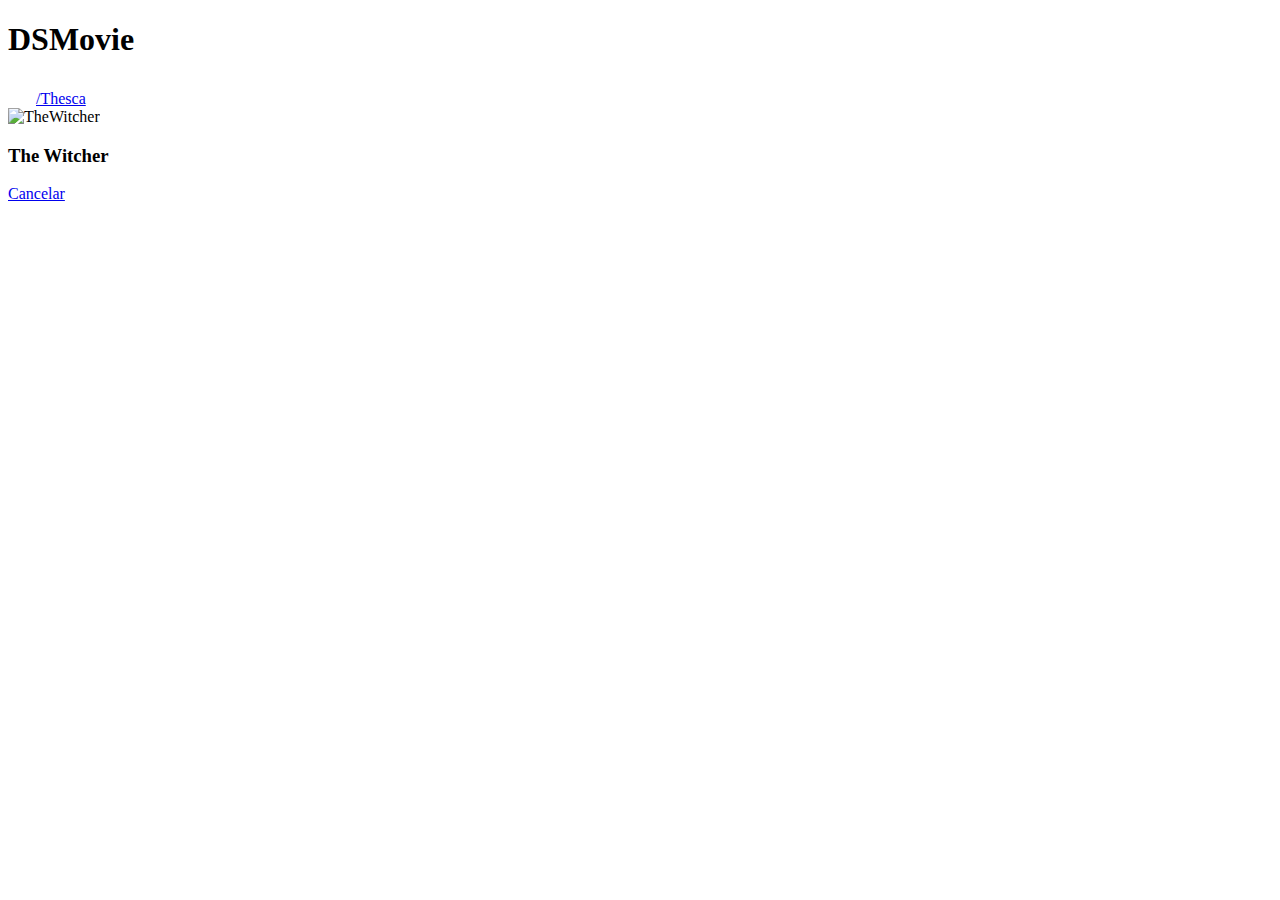
==== form.html @ 89db935e "Formulario parte 1" ====
<!DOCTYPE html>
<html lang="pt-br">

<head>
    <meta charset="UTF-8">
    <meta http-equiv="X-UA-Compatible" content="IE=edge">
    <meta name="viewport" content="width=device-width, initial-scale=1.0">
    <title>DSMovie</title>

    <link href="https://cdn.jsdelivr.net/npm/bootstrap@5.1.3/dist/css/bootstrap.min.css" rel="stylesheet"
        integrity="sha384-1BmE4kWBq78iYhFldvKuhfTAU6auU8tT94WrHftjDbrCEXSU1oBoqyl2QvZ6jIW3" crossorigin="anonymous">

    <link rel="stylesheet" href="css/styles.css">
</head>

<body>
    <header>
        <nav class="container">
            <h1>DSMovie</h1>
            <div class="dsmovie-contact-container">
                <img src="img/github.svg" alt="Github">
                <a href="https://github.com/Thesca">/Thesca</a>
            </div>
        </nav>
    </header>

    <main>
        <section id="dsmovie-form-section">

            <div class="container dsmovie-form-container">

                <div>
                    <div class="dsmovie-card">
                        <img src="https://www.themoviedb.org/t/p/w533_and_h300_bestv2/jBJWaqoSCiARWtfV0GlqHrcdidd.jpg"
                            alt="TheWitcher">
                        <div class="dsmovie-card-description">
                            <h3>The Witcher</h3>
                            <a class="dsmovie-btn" href="index.html">Cancelar</a>
                        </div>
                    </div>
                </div>

            </div>

        </section>
    </main>
</body>

</html>
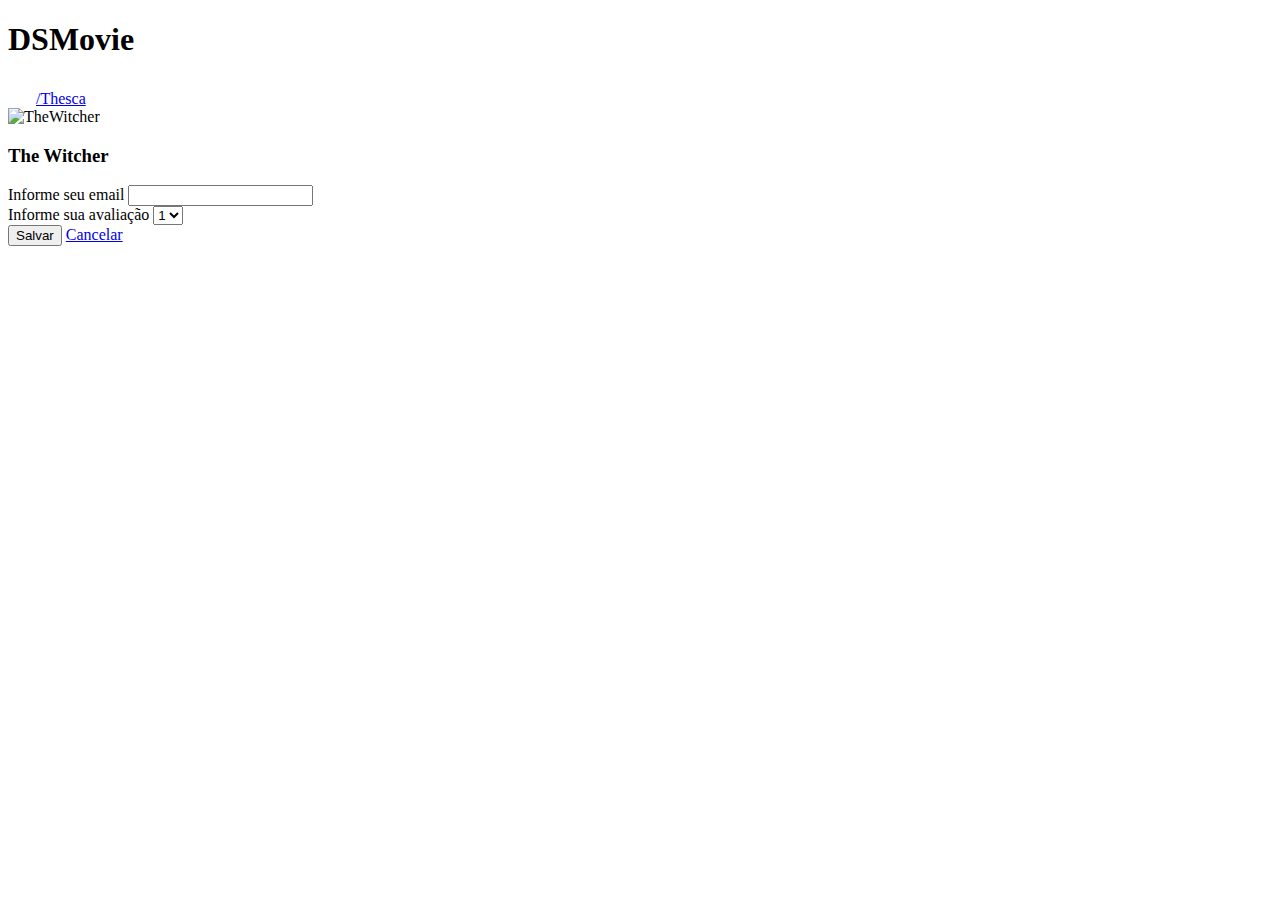
==== commit c759a74f: "Formulario parte 2" ====
--- a/form.html
+++ b/form.html
@@ -33,9 +33,29 @@
                     <div class="dsmovie-card">
                         <img src="https://www.themoviedb.org/t/p/w533_and_h300_bestv2/jBJWaqoSCiARWtfV0GlqHrcdidd.jpg"
                             alt="TheWitcher">
-                        <div class="dsmovie-card-description">
+                        <div class="dsmovie-form-description">
                             <h3>The Witcher</h3>
-                            <a class="dsmovie-btn" href="index.html">Cancelar</a>
+                            <form class="dsmovie-form">
+                                <div class="form-group dsmovie-form-group">
+                                    <label for="email">Informe seu email</label>
+                                    <input class="form-control" type="email" id="email">
+                                </div>
+                                <div class="form-group dsmovie-form-group">
+                                    <label for="score">Informe sua avaliação</label>
+                                    <select class="form-control" name="score" id="score">
+                                        <option value="1">1</option>
+                                        <option value="2">2</option>
+                                        <option value="3">4</option>
+                                        <option value="4">4</option>
+                                        <option value="5">5</option>
+                                    </select>
+                                </div>
+
+                                <div class="dsmovie-form-btn-container">
+                                    <button class="dsmovie-btn" type="submit">Salvar</button>
+                                    <a class="dsmovie-btn" href="index.html">Cancelar</a>
+                                </div>
+                            </form>
                         </div>
                     </div>
                 </div>
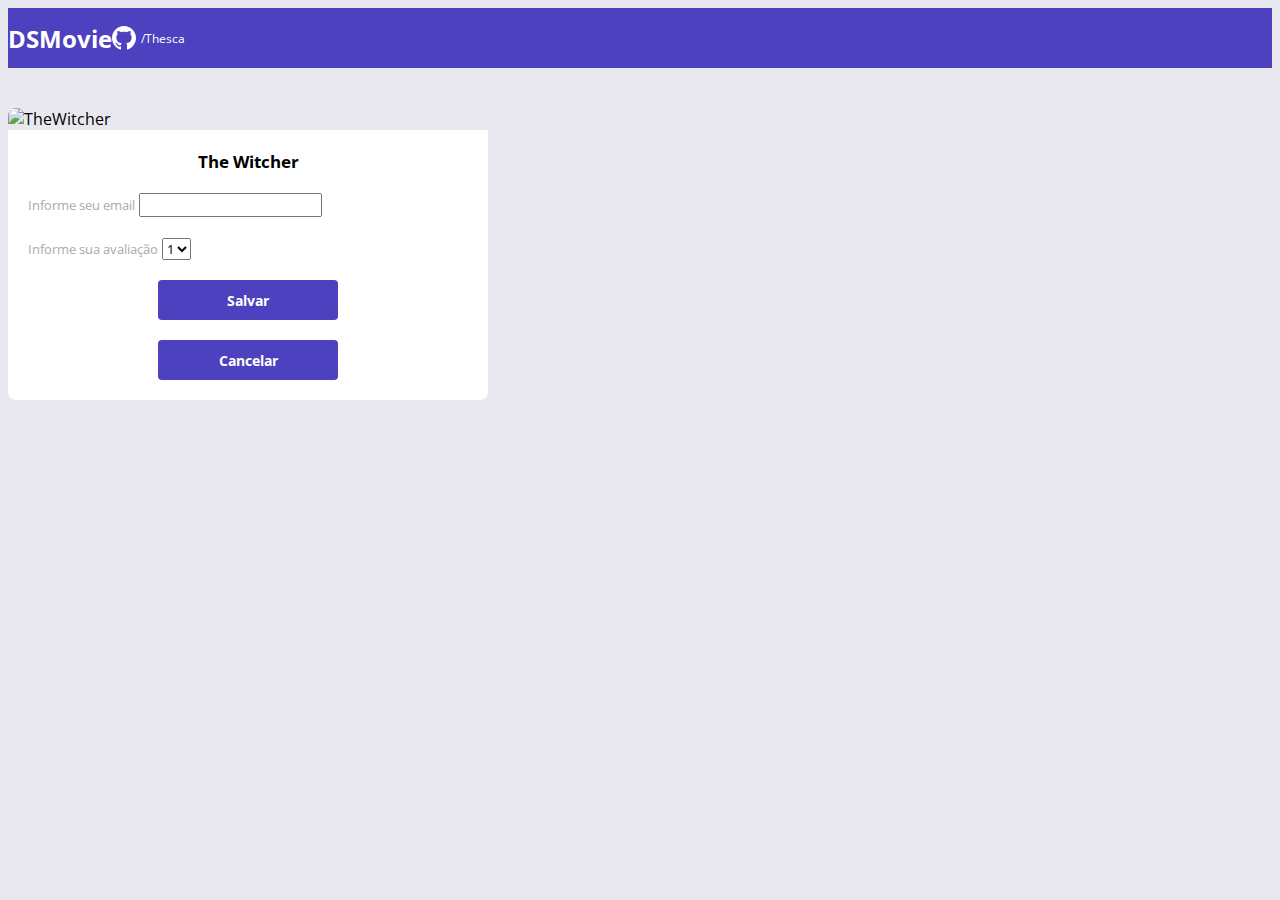
==== commit a8065ba9: "Correção de erros 4" ====
--- a/form.html
+++ b/form.html
@@ -10,7 +10,7 @@
     <link href="https://cdn.jsdelivr.net/npm/bootstrap@5.1.3/dist/css/bootstrap.min.css" rel="stylesheet"
         integrity="sha384-1BmE4kWBq78iYhFldvKuhfTAU6auU8tT94WrHftjDbrCEXSU1oBoqyl2QvZ6jIW3" crossorigin="anonymous">
 
-    <link rel="stylesheet" href="css/styles.css">
+    <link rel="stylesheet" href="./CSS/styles.css" />
 </head>
 
 <body>
--- a/CSS/styles.css
+++ b/CSS/styles.css
@@ -0,0 +1,218 @@
+@import url('https://fonts.googleapis.com/css2?family=Open+Sans:wght@300;400;700&display=swap');
+
+:root {
+    --bg-grey: #e8e8ee;
+    --color-primary: #4d41c0;
+    --white: #fff;
+    --text-grey: #4A4A4A;
+    --text-light-grey: #aaa;
+    --star-yellow: #FFBB3A;
+}
+
+* {
+    box-sizing: border-box;
+    font-family: 'Open Sans', sans-serif;
+}
+
+h1, h2, h3, h4, h5, h6 {
+    margin : 0;
+}
+
+html, body {
+    background-color: var(--bg-grey);
+}
+
+header {
+    height: 60px;
+    background-color: var(--color-primary);
+    color: var(--white);
+    display: flex;
+    align-items: center;
+}
+
+nav{
+    display: flex;
+    align-items: center;
+    justify-content: space-between;
+}
+
+nav h1 {
+    font-size: 24px;
+    font-weight: 700;
+}
+
+nav a {
+    font-size: 12px;
+    font-weight: 400;
+}
+
+a, a:hover { 
+    text-decoration: none;
+    color: unset;
+}
+
+.dsmovie-contact-container {
+    display: flex;
+    align-items: center;
+}
+
+.dsmovie-contact-container img {
+    margin-right: 5px;
+}
+
+#dsmovie-card-list {
+    padding: 0 10px;
+}
+
+.dsmovie-card {
+    width: 100%;
+}
+
+.dsmovie-card img {
+    width: 100%;
+    border-radius: 8px 8px 0 0;
+}
+
+.dsmovie-card-description {
+    background-color: var(--white);
+    padding: 10px 20px 20px 20px;
+    display: flex;
+    flex-direction: column;
+    align-items: center;
+    justify-content: space-between;
+    border-radius: 0 0 8px 8px;
+    height: 190px;
+
+}
+.dsmovie-card-description h3 {
+    font-size: 14px;
+    font-weight: 700;
+    margin-bottom: 10px;
+    text-align: center;
+}
+
+.dsmovie-card-description-bottom {
+    display: flex;
+    flex-direction: column;
+    align-items: center;
+}
+
+.dsmovie-card-description-bottom h4 {
+    font-size: 16px;
+    font-weight: 700;
+    color: var(--star-yellow);
+}
+
+.dsmovie-card-description-bottom img {
+    width: 22px;
+
+}
+
+.dsmovie-card-description-bottom p {
+    font-size: 12px;
+    font-weight: 400;
+    color: var(--text-light-grey);
+    margin-bottom: 10px;
+}
+
+.dsmovie-btn, .dsmovie-btn:hover { 
+    width: 180px;
+    height: 40px;
+    background-color: var(--color-primary);
+    color: var(--white);
+    font-size: 14px;
+    font-weight: 700;
+    display: flex;
+    align-items: center;
+    justify-content: center;
+    border-radius: 4px;
+    border: 0;
+}
+
+.dsmovie-form-container{
+    padding: 40px 0;
+    max-width: 480px;
+}
+
+.dsmovie-form-description {
+    background-color: var(--white);
+    padding: 20px;
+    display: flex;
+    flex-direction: column;
+    align-items: center;
+    border-radius: 0 0 8px 8px;
+}
+
+.dsmovie-form {
+    width: 100%;
+}
+
+.dsmovie-form-description h3 {
+    font-size: 17px;
+    font-weight: 700;
+    margin-bottom: 20px;
+}
+
+.dsmovie-form-group {
+    margin-bottom: 20px;
+}
+
+.dsmovie-form-group label {
+    font-size: 13px;
+    color: var(--text-light-grey);
+}
+
+.dsmovie-form-btn-container {
+    height: 100px;
+    display: flex;
+    flex-direction: column;
+    align-items: center;
+    justify-content: space-between;
+}
+
+.dsmovie-pagination-container {
+    padding: 15px 0;
+    display: flex;
+    justify-content: center;
+}
+
+.dsmovie-pagination-box {
+    width: 180px;
+    display: flex;
+    justify-content: space-between;
+    align-items: center;
+}
+
+.dsmovie-pagination-box p {
+    margin: 0;
+    font-size: 14px;
+    color: var(--color-primary);
+    font-weight: 400;
+}
+
+.dsmovie-pagination-box button {
+    width: 40px;
+    height: 40px;
+    border-radius: 4px;
+    border: 1px solid var(--color-primary);
+    background-color: var(--white);
+    display: flex;
+    justify-content: center;
+    align-items: center;
+}
+
+.dsmovie-pagination-box button img { 
+    filter: brightness(0) saturate(100%) invert(22%) sepia(99%) saturate(1882%) hue-rotate(236deg) brightness(86%) contrast(89%);
+}
+.dsmovie-pagination-box button:disabled {
+    border: 1px solid var(--text-light-grey);
+}
+
+.dsmovie-pagination-box button:disabled img {
+    filter: unset;
+}
+
+.dsmovie-flip-horizontal {
+    transform: rotate(180deg);
+
+}